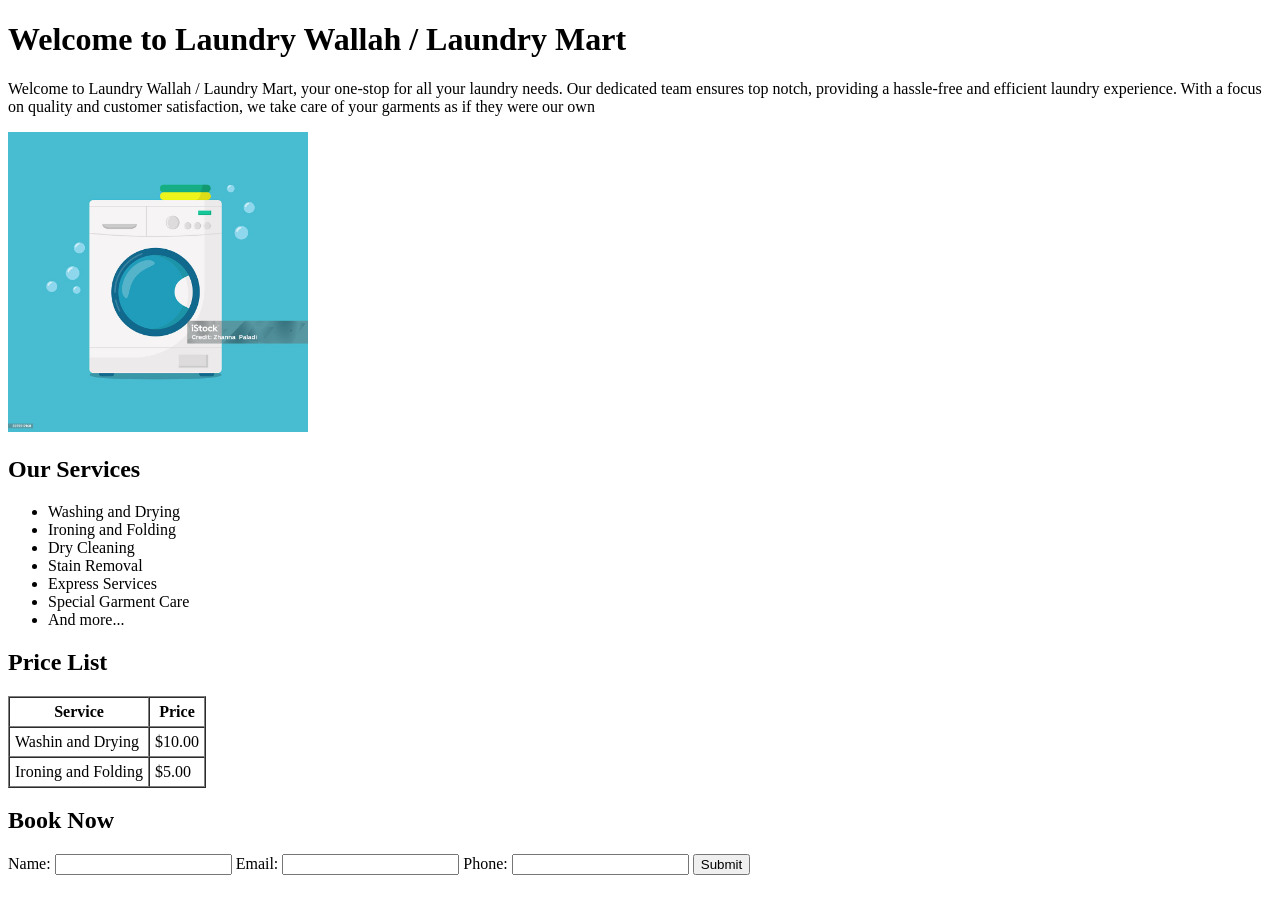
==== ArkaMajumdar_Task2/index.html @ 97957526 "Adding Task2" ====
<!doctype html>
<html lang="en">
  <head>
    <meta charset="UTF-8" />
    <meta name="viewport" content="width=device-width, initial-scale=1.0" />
    <title>Laundry Waala</title>
  </head>
  <body>
    <h1>Welcome to Laundry Wallah / Laundry Mart</h1>

    <p>
      Welcome to Laundry Wallah / Laundry Mart, your one-stop for all your
      laundry needs. Our dedicated team ensures top notch, providing a
      hassle-free and efficient laundry experience. With a focus on quality and
      customer satisfaction, we take care of your garments as if they were our
      own
    </p>
    <img src="washingMachine.jpg" alt="washing machine" , width="300" />

    <h2>Our Services</h2>

    <ul>
      <li>Washing and Drying</li>
      <li>Ironing and Folding</li>
      <li>Dry Cleaning</li>
      <li>Stain Removal</li>
      <li>Express Services</li>
      <li>Special Garment Care</li>
      <li>And more...</li>
    </ul>

    <h2>Price List</h2>

    <table border="1" cellpadding="5" cellspacing="0">
      <thead>
        <tr>
          <th>Service</th>
          <th>Price</th>
        </tr>
      </thead>
      <tbody>
        <tr>
          <td>Washin and Drying</td>
          <td>$10.00</td>
        </tr>
        <tr>
          <td>Ironing and Folding</td>
          <td>$5.00</td>
        </tr>
      </tbody>
    </table>

    <h2>Book Now</h2>
    <form action="#" method="post">
      Name: <input type="text" name="name" /> Email:
      <input type="email" name="email" /> Phone:
      <input type="tel" name="phone" />
      <input type="submit" value="Submit" />
    </form>
  </body>
</html>
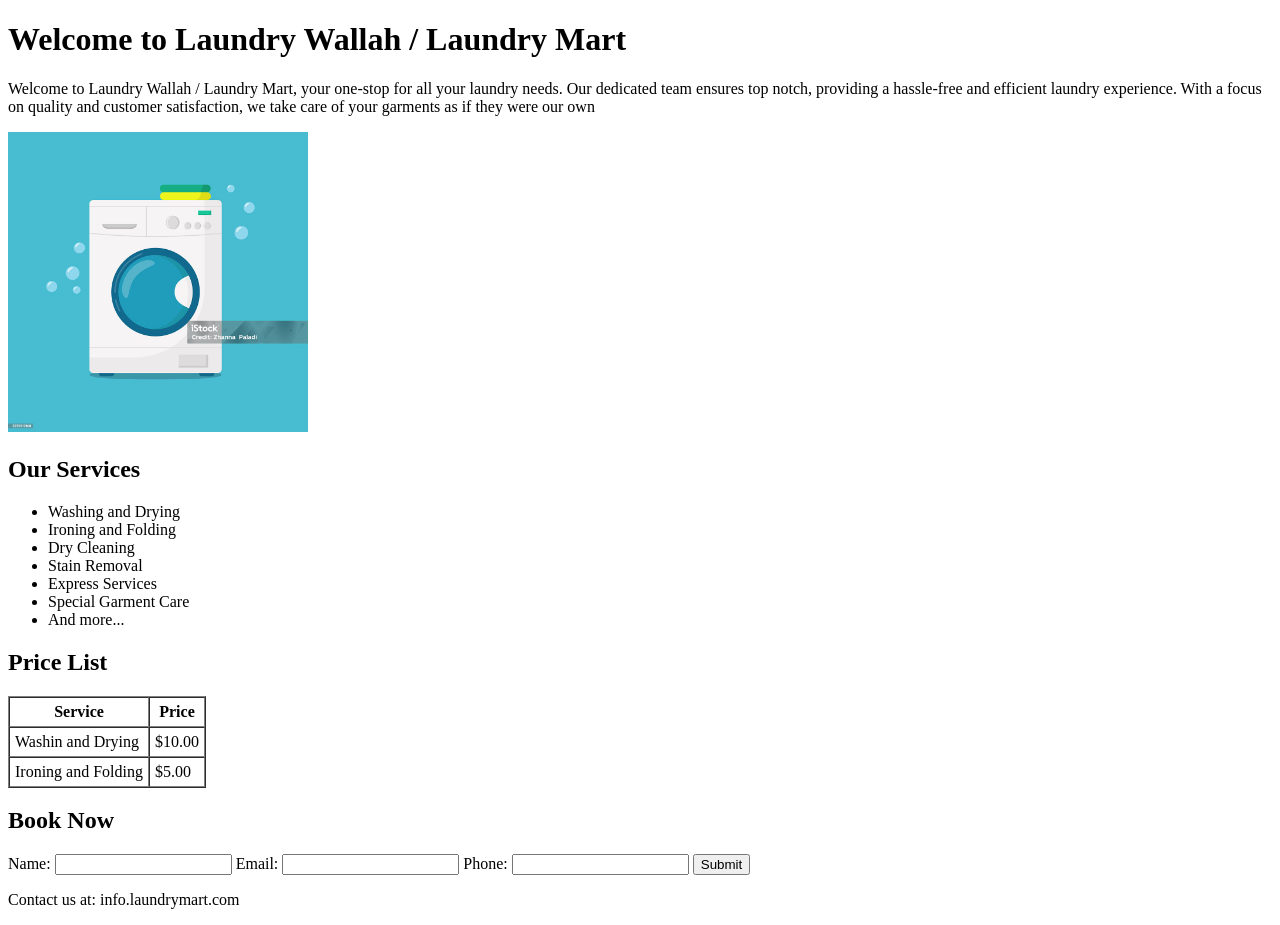
==== commit e25af6d9: "updated" ====
--- a/ArkaMajumdar_Task2/index.html
+++ b/ArkaMajumdar_Task2/index.html
@@ -57,5 +57,9 @@
       <input type="tel" name="phone" />
       <input type="submit" value="Submit" />
     </form>
+
+     <footer>
+        <p>Contact us at: info.laundrymart.com</p>
+    </footer>
   </body>
 </html>
